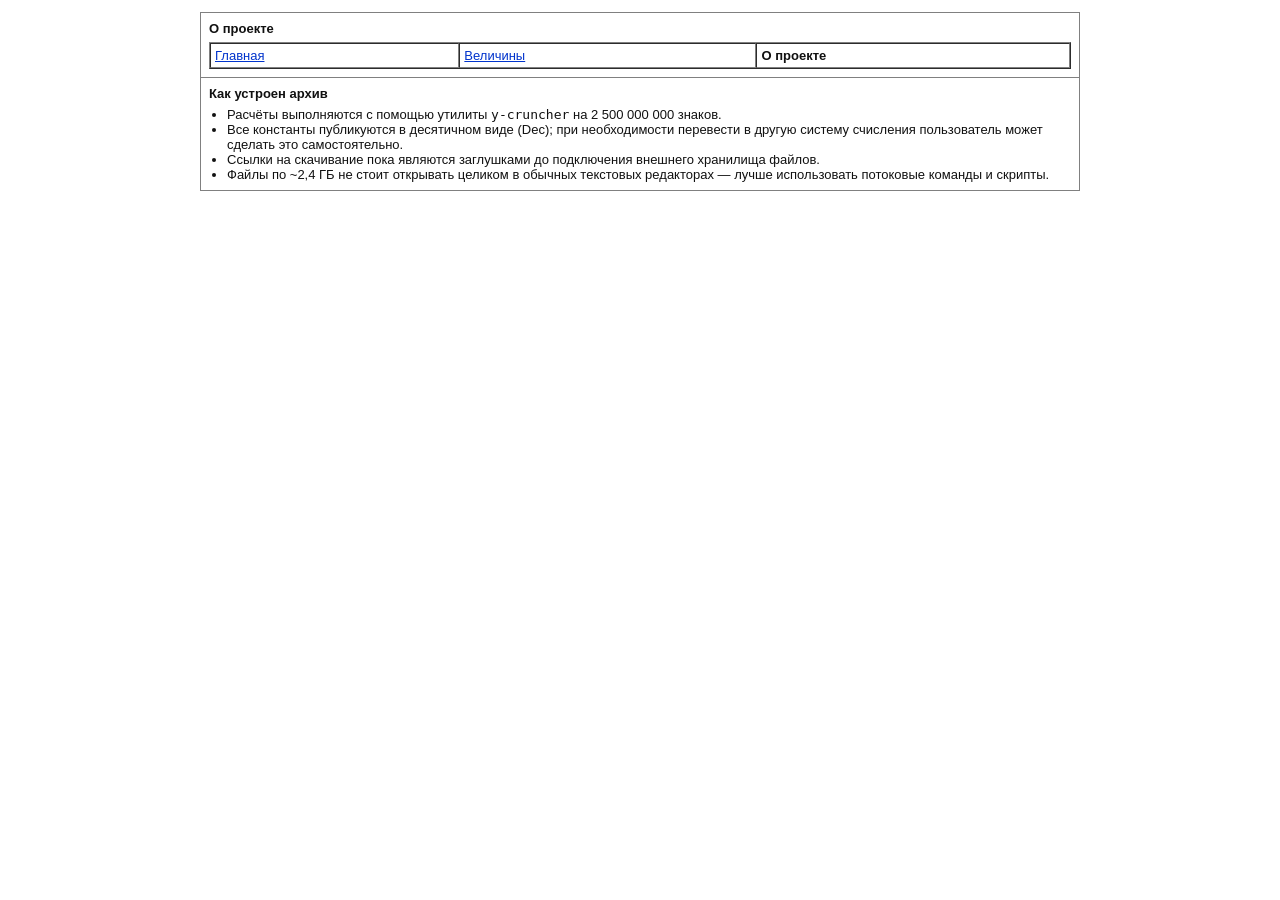
==== about.html @ e973734b "pi" ====
<!DOCTYPE html>
<html lang="ru">
<head>
  <meta charset="UTF-8">
  <title>О проекте — Архив числовых констант</title>
  <link rel="stylesheet" href="style.css">
</head>
<body>

<table width="100%" cellpadding="0" cellspacing="0" border="0">
  <tr>
    <td align="center">

      <table class="page" width="880" cellpadding="8" cellspacing="0" border="1">
        <tr>
          <td>
            <b>О проекте</b><br>
            <table width="100%" cellpadding="4" cellspacing="0" border="1" style="margin-top: 6px;">
              <tr>
                <td><a href="index.html">Главная</a></td>
                <td><a href="constants.html">Величины</a></td>
                <td><b>О проекте</b></td>
              </tr>
            </table>
          </td>
        </tr>

        <tr>
          <td>
            <b>Как устроен архив</b>
            <ul>
              <li>Расчёты выполняются с помощью утилиты <code>y-cruncher</code> на 2 500 000 000 знаков.</li>
              <li>Все константы публикуются в десятичном виде (Dec); при необходимости перевести в другую систему счисления пользователь может сделать это самостоятельно.</li>
              <li>Ссылки на скачивание пока являются заглушками до подключения внешнего хранилища файлов.</li>
              <li>Файлы по ~2,4 ГБ не стоит открывать целиком в обычных текстовых редакторах — лучше использовать потоковые команды и скрипты.</li>
            </ul>
          </td>
        </tr>
      </table>

    </td>
  </tr>
</table>

</body>
</html>
---- style.css ----
body {
  margin: 12px;
  background: #ffffff;
  color: #111111;
  font-family: Verdana, Arial, sans-serif;
  font-size: 13px;
}

.page {
  border-collapse: collapse;
}

.grid {
  margin-top: 6px;
  border-collapse: collapse;
}

.grid th {
  background: #efefef;
  text-align: left;
}

a {
  color: #0033cc;
}

ul {
  margin: 6px 0 0 18px;
  padding: 0;
}
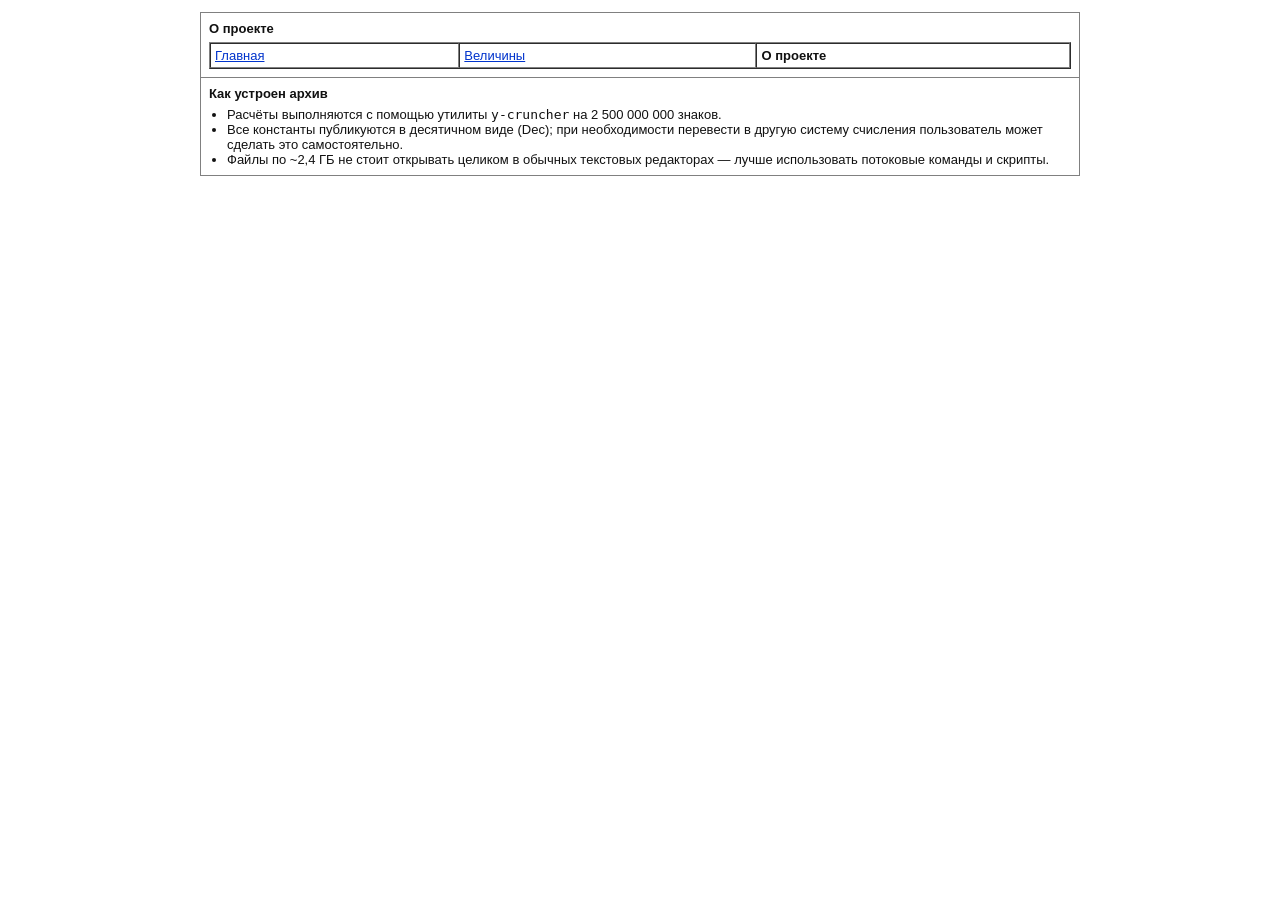
==== commit edc9d7d3: "Add files via upload" ====
--- a/about.html
+++ b/about.html
@@ -31,7 +31,6 @@
             <ul>
               <li>Расчёты выполняются с помощью утилиты <code>y-cruncher</code> на 2 500 000 000 знаков.</li>
               <li>Все константы публикуются в десятичном виде (Dec); при необходимости перевести в другую систему счисления пользователь может сделать это самостоятельно.</li>
-              <li>Ссылки на скачивание пока являются заглушками до подключения внешнего хранилища файлов.</li>
               <li>Файлы по ~2,4 ГБ не стоит открывать целиком в обычных текстовых редакторах — лучше использовать потоковые команды и скрипты.</li>
             </ul>
           </td>
